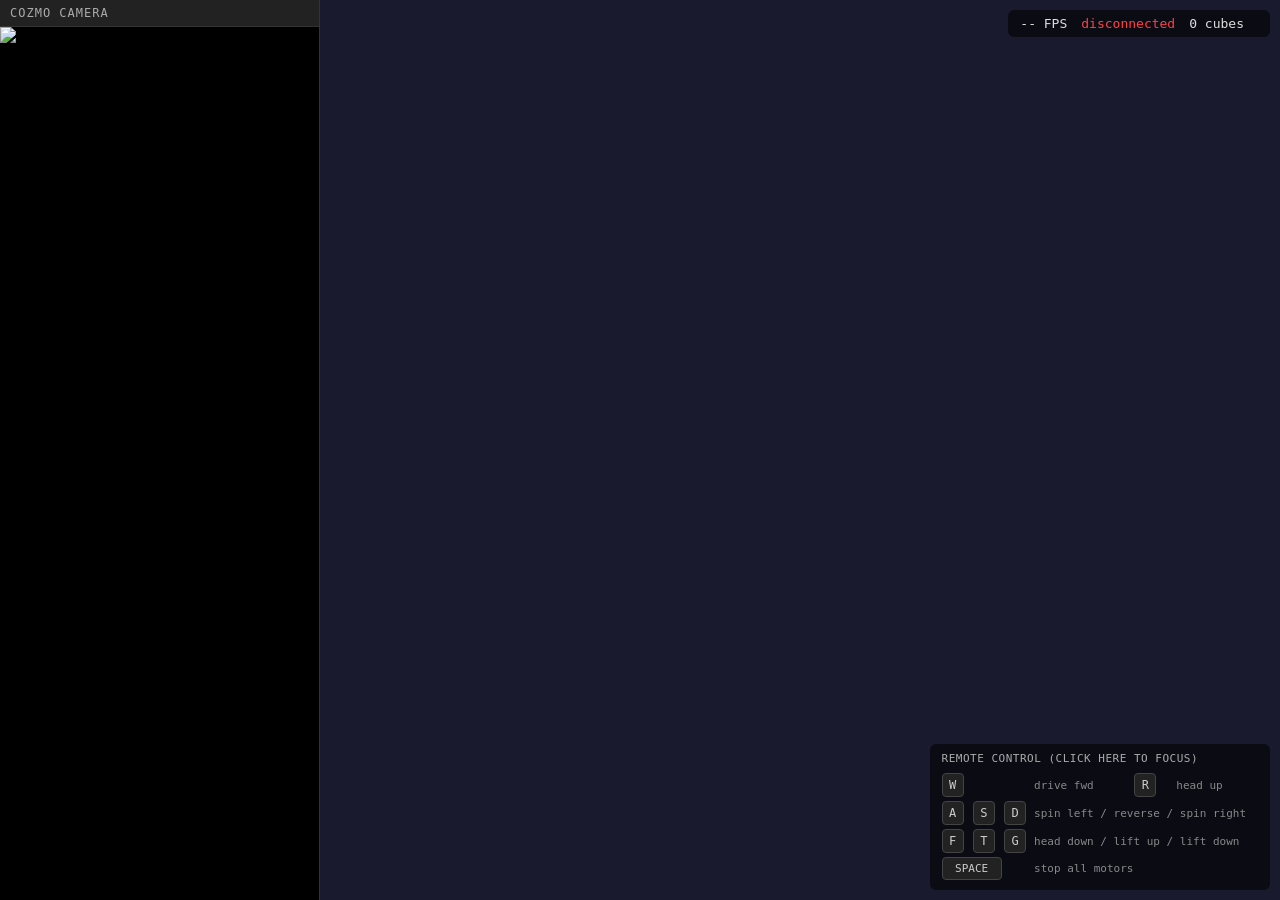
==== pycozmo/web_viewer/index.html @ 0dc722db "refactor(world-map): unify Cozmo/cubes/path into one world frame Fix localization so all entities (C" ====
<!DOCTYPE html>
<html lang="en">
<head>
  <meta charset="UTF-8">
  <meta name="viewport" content="width=device-width, initial-scale=1.0">
  <title>Cozmo 3D World Viewer</title>
  <link rel="stylesheet" href="style.css">
  <script type="importmap">
  {
    "imports": {
      "three": "https://unpkg.com/three@0.160.0/build/three.module.js",
      "three/addons/": "https://unpkg.com/three@0.160.0/examples/jsm/"
    }
  }
  </script>
</head>
<body>
  <!-- UI overlays -->
  <div id="hud">
    <span id="fps">-- FPS</span>
    <span id="status" class="disconnected">disconnected</span>
    <span id="cube-count">0 cubes</span>
    <span id="path-count"></span>
  </div>

  <!-- Remote-control HUD. Keys light up while held; keys register
       whenever the browser tab itself is focused. (COZMO-25) -->
  <div id="controls-hud">
    <div id="controls-title">Remote control (click here to focus)</div>
    <table id="controls-grid">
      <tr>
        <td><span class="ctl-key" data-key="w">W</span></td>
        <td class="ctl-label">drive fwd</td>
        <td><span class="ctl-key" data-key="r">R</span></td>
        <td class="ctl-label">head up</td>
      </tr>
      <tr>
        <td>
          <span class="ctl-key" data-key="a">A</span>
          <span class="ctl-key" data-key="s">S</span>
          <span class="ctl-key" data-key="d">D</span>
        </td>
        <td class="ctl-label" colspan="3">spin left / reverse / spin right</td>
      </tr>
      <tr>
        <td>
          <span class="ctl-key" data-key="f">F</span>
          <span class="ctl-key" data-key="t">T</span>
          <span class="ctl-key" data-key="g">G</span>
        </td>
        <td class="ctl-label" colspan="3">head down / lift up / lift down</td>
      </tr>
      <tr>
        <td><span class="ctl-key ctl-key-wide" data-key=" ">SPACE</span></td>
        <td class="ctl-label" colspan="3">stop all motors</td>
      </tr>
    </table>
  </div>

  <!-- Split layout: camera | 3D -->
  <div id="layout">
    <div id="camera-panel">
      <div id="camera-label">Cozmo Camera</div>
      <img id="camera-feed" src="/video" alt="Camera feed" />

      <!-- Camera tuning moved to Cozmo's auto-exposure — see COZMO-24 -->
    </div>
    <div id="viewer-panel"></div>
  </div>

  <script type="module">
    import * as THREE from 'three';
    import { OrbitControls } from 'three/addons/controls/OrbitControls.js';

    // -----------------------------------------------------------------------
    // Configuration
    // -----------------------------------------------------------------------
    const WS_PORT = 8765;
    const WS_URL = `ws://${location.hostname || 'localhost'}:${WS_PORT}`;
    const CUBE_SIZE = 44;  // mm
    const CUBE_COLORS = [0xff4444, 0x4444ff, 0x44cc44]; // red, blue, green

    // -----------------------------------------------------------------------
    // Renderer
    // -----------------------------------------------------------------------
    const viewerPanel = document.getElementById('viewer-panel');
    const renderer = new THREE.WebGLRenderer({ antialias: true });
    renderer.setPixelRatio(window.devicePixelRatio);
    renderer.setClearColor(0x1a1a2e);
    viewerPanel.appendChild(renderer.domElement);
    renderer.setSize(viewerPanel.clientWidth, viewerPanel.clientHeight);

    // -----------------------------------------------------------------------
    // Scene + camera
    // -----------------------------------------------------------------------
    const scene = new THREE.Scene();
    scene.fog = new THREE.Fog(0x1a1a2e, 1500, 4000);

    const camera = new THREE.PerspectiveCamera(
      45, viewerPanel.clientWidth / viewerPanel.clientHeight, 0.1, 5000
    );
    camera.position.set(200, 100, 200);
    camera.lookAt(0, 0, 0);

    // -----------------------------------------------------------------------
    // Controls
    // -----------------------------------------------------------------------
    const controls = new OrbitControls(camera, renderer.domElement);
    controls.enableDamping = true;
    controls.dampingFactor = 0.12;
    controls.target.set(0, 0, 0);

    // -----------------------------------------------------------------------
    // Lighting
    // -----------------------------------------------------------------------
    const ambientLight = new THREE.AmbientLight(0x404040, 0.6);
    scene.add(ambientLight);

    const dirLight = new THREE.DirectionalLight(0xffffff, 1.0);
    dirLight.position.set(0, 300, -200);
    scene.add(dirLight);

    const backLight = new THREE.DirectionalLight(0xffffff, 0.4);
    backLight.position.set(0, 200, 400);
    scene.add(backLight);

    // -----------------------------------------------------------------------
    // Grid  (2000mm, 20 divisions = 100mm spacing)
    // -----------------------------------------------------------------------
    const grid = new THREE.GridHelper(2000, 20, 0x555555, 0x333333);
    grid.material.opacity = 0.4;
    grid.material.transparent = true;
    scene.add(grid);

    // -----------------------------------------------------------------------
    // Axes (RGB = XYZ, 100mm)
    // -----------------------------------------------------------------------
    const axes = new THREE.AxesHelper(100);
    scene.add(axes);

    // -----------------------------------------------------------------------
    // Floor plane
    // -----------------------------------------------------------------------
    const floorGeo = new THREE.PlaneGeometry(4000, 4000);
    const floorMat = new THREE.MeshLambertMaterial({ color: 0x888888, side: THREE.DoubleSide });
    const floor = new THREE.Mesh(floorGeo, floorMat);
    floor.rotation.x = -Math.PI / 2;
    floor.position.y = -0.1;
    scene.add(floor);

    // -----------------------------------------------------------------------
    // Robot box  (55 x 60 x 90 mm)
    // -----------------------------------------------------------------------
    function createRobot() {
      const group = new THREE.Group();

      // Cozmo dimensions: 130 x 75 x 72 mm (L x H x W)
      const geo = new THREE.BoxGeometry(72, 75, 130);
      // Wireframe
      const wire = new THREE.LineSegments(
        new THREE.EdgesGeometry(geo),
        new THREE.LineBasicMaterial({ color: 0xcccccc })
      );
      group.add(wire);
      // Semi-transparent fill
      const fill = new THREE.Mesh(
        geo,
        new THREE.MeshLambertMaterial({
          color: 0x888888,
          transparent: true,
          opacity: 0.25,
        })
      );
      group.add(fill);

      // Body offset: camera origin is at the group origin (0, 0, 0).
      // Camera sits at the front-top of Cozmo; body extends behind and below.
      fill.position.set(0, -37.5, -65);
      wire.position.set(0, -37.5, -65);

      // Camera origin marker (yellow dot) — at group origin
      const camGeo = new THREE.SphereGeometry(3, 12, 8);
      const camMat = new THREE.MeshBasicMaterial({ color: 0xffcc00 });
      const camMarker = new THREE.Mesh(camGeo, camMat);
      group.add(camMarker);

      return group;
    }
    const robot = createRobot();
    robot.userData = {
      heading: 0, targetHeading: 0,
      pos: new THREE.Vector3(0, 40, 0),
      targetPos: new THREE.Vector3(0, 40, 0),
    };
    scene.add(robot);

    // -----------------------------------------------------------------------
    // Path trail. (COZMO-27) Points arrive already in scene coordinates —
    // the library (WorldMap + WebViewerServer) does all frame math.
    // -----------------------------------------------------------------------
    const PATH_MAX_POINTS = 5000;
    const pathPositions = new Float32Array(PATH_MAX_POINTS * 3);
    const pathGeometry = new THREE.BufferGeometry();
    pathGeometry.setAttribute('position', new THREE.BufferAttribute(pathPositions, 3));
    pathGeometry.setDrawRange(0, 0);

    const pathMaterial = new THREE.LineBasicMaterial({ color: 0x00ff88 });
    const pathLine = new THREE.Line(pathGeometry, pathMaterial);
    scene.add(pathLine);
    let pathPointCount = 0;

    // -----------------------------------------------------------------------
    // Cube management
    // -----------------------------------------------------------------------
    const cubeGroups = {};  // cube_id → THREE.Group

    // Cubes arrive in scene coordinates (library does the frame math).
    let hasRobotPose = false;
    let didInitialFrame = false;  // one-shot: re-frame camera on first pose

    function createCube(id) {
      const group = new THREE.Group();

      const idx = parseInt(id.replace('cube_', ''), 10) - 1;
      const color = CUBE_COLORS[idx] || 0x00ccaa;

      // Wireframe edges
      const geo = new THREE.BoxGeometry(CUBE_SIZE, CUBE_SIZE, CUBE_SIZE);
      const wire = new THREE.LineSegments(
        new THREE.EdgesGeometry(geo),
        new THREE.LineBasicMaterial({ color: 0xffffff })
      );
      group.add(wire);

      // Semi-transparent colored faces
      const mat = new THREE.MeshLambertMaterial({
        color,
        transparent: true,
        opacity: 0.45,
      });
      const mesh = new THREE.Mesh(geo, mat);
      group.add(mesh);

      // Small axes at cube center
      const axLen = CUBE_SIZE * 0.6;
      const axGeo = new THREE.BufferGeometry().setFromPoints([
        new THREE.Vector3(0, 0, 0),
        new THREE.Vector3(axLen, 0, 0),
      ]);
      const redLine = new THREE.Line(axGeo, new THREE.LineBasicMaterial({ color: 0xff0000 }));
      group.add(redLine);

      const ayGeo = new THREE.BufferGeometry().setFromPoints([
        new THREE.Vector3(0, 0, 0),
        new THREE.Vector3(0, axLen, 0),
      ]);
      const greenLine = new THREE.Line(ayGeo, new THREE.LineBasicMaterial({ color: 0x00ff00 }));
      group.add(greenLine);

      const azGeo = new THREE.BufferGeometry().setFromPoints([
        new THREE.Vector3(0, 0, 0),
        new THREE.Vector3(0, 0, axLen),
      ]);
      const blueLine = new THREE.Line(azGeo, new THREE.LineBasicMaterial({ color: 0x0000ff }));
      group.add(blueLine);

      group.userData = { targetPos: new THREE.Vector3(), targetQuat: new THREE.Quaternion() };
      scene.add(group);
      cubeGroups[id] = group;
      return group;
    }

    function removeCube(id) {
      const g = cubeGroups[id];
      if (g) {
        scene.remove(g);
        delete cubeGroups[id];
      }
    }

    // -----------------------------------------------------------------------
    // WebSocket
    // -----------------------------------------------------------------------
    let ws;
    let reconnectTimer;

    function connectWS() {
      ws = new WebSocket(WS_URL);
      ws.onopen = () => {
        setStatus('connected');
      };
      ws.onclose = () => {
        setStatus('disconnected');
        reconnectTimer = setTimeout(connectWS, 2000);
      };
      ws.onerror = () => {
        ws.close();
      };
      ws.onmessage = (evt) => {
        try {
          const state = JSON.parse(evt.data);
          applyState(state);
        } catch (e) {
          console.warn('bad message', e);
        }
      };
    }

    function applyState(state) {
      // Cubes
      const seen = new Set();
      for (const c of state.cubes || []) {
        seen.add(c.id);
        let g = cubeGroups[c.id];
        if (!g) g = createCube(c.id);

        g.userData.targetPos.set(c.position[0], c.position[1], c.position[2]);

        // Rotation matrix → quaternion
        const m = new THREE.Matrix4();
        m.set(
          c.rotation[0][0], c.rotation[0][1], c.rotation[0][2], 0,
          c.rotation[1][0], c.rotation[1][1], c.rotation[1][2], 0,
          c.rotation[2][0], c.rotation[2][1], c.rotation[2][2], 0,
          0, 0, 0, 1
        );
        g.userData.targetQuat.setFromRotationMatrix(m);
      }
      // Remove cubes no longer present
      for (const id of Object.keys(cubeGroups)) {
        if (!seen.has(id)) removeCube(id);
      }
      document.getElementById('cube-count').textContent = `${seen.size} cubes`;

      // Path trail. Points arrive in scene coordinates (library does the math).
      if (state.path_points) {
        const pts = state.path_points;
        pathPointCount = Math.min(pts.length, PATH_MAX_POINTS);
        for (let i = 0; i < pathPointCount; i++) {
          pathPositions[i * 3]     = pts[i][0];
          pathPositions[i * 3 + 1] = pts[i][1];
          pathPositions[i * 3 + 2] = pts[i][2];
        }
        pathGeometry.attributes.position.needsUpdate = true;
        pathGeometry.setDrawRange(0, pathPointCount);
        const pathEl = document.getElementById('path-count');
        if (pathEl) pathEl.textContent = `${pathPointCount} pts`;
      }

      // Robot pose — position and heading arrive already in scene frame
      // (heading is a scene rotation.y). (COZMO-27)
      if (state.robot) {
        robot.userData.targetHeading = state.robot.heading || 0;
        const rp = state.robot.position || [0, 0, 0];
        robot.userData.targetPos.set(rp[0], rp[1], rp[2]);
        if (!hasRobotPose) {
          robot.userData.heading = robot.userData.targetHeading;
          robot.rotation.y = robot.userData.heading;
          robot.position.copy(robot.userData.targetPos);
          robot.userData.pos.copy(robot.userData.targetPos);
          hasRobotPose = true;
        }
      }
    }

    // -----------------------------------------------------------------------
    // Remote control — keyboard → Cozmo motors via WebSocket. (COZMO-25)
    //
    // Keys register whenever the page has focus (the natural
    // expectation: tab focus follows the click). The on-screen HUD
    // shows what's held; pressing the keys without ever clicking the
    // HUD will also work as long as the tab itself is the focused
    // browser tab.
    // -----------------------------------------------------------------------
    const CONTROL_KEYS = {
      w: 'drive fwd',
      s: 'drive rev',
      a: 'spin left',
      d: 'spin right',
      r: 'head up',
      f: 'head down',
      t: 'lift up',
      g: 'lift down',
      ' ': 'stop all',
    };
    const heldKeys = new Set();
    const controlKeyEls = document.querySelectorAll('.ctl-key');

    // Send current key state to the server. Called on every key event
    // AND by a periodic heartbeat so the server always has the latest
    // state even if a keyup event is swallowed by the browser.
    function sendControl() {
      if (!ws || ws.readyState !== WebSocket.OPEN) return;
      try {
        ws.send(JSON.stringify({ type: 'control', keys: Array.from(heldKeys) }));
      } catch (e) {
        console.warn('control send failed', e);
      }
    }

    // Heartbeat: re-send held keys every 50 ms. This is the primary
    // mechanism for keeping Cozmo driving — individual keyup events
    // may be unreliable (e.g. browser focus quirks), but the heartbeat
    // guarantees the server always sees the correct key state.
    setInterval(sendControl, 50);

    function describeKeys(keys) {
      const names = [];
      for (const k of keys) {
        if (k === ' ') names.push('SPACE');
        else names.push(k.toUpperCase());
      }
      return names;
    }

    function updateControlHud() {
      for (const el of controlKeyEls) {
        const k = el.dataset.key;
        if (k in CONTROL_KEYS) {
          el.classList.toggle('active', heldKeys.has(k));
        }
      }
      const titleEl = document.getElementById('controls-title');
      if (titleEl) {
        titleEl.textContent =
          heldKeys.size > 0
            ? `Driving: ${describeKeys(heldKeys).join(' + ')}`
            : 'Remote control — keys register while this tab is focused';
      }
    }

    function clearHeld() {
      if (heldKeys.size === 0) return;
      heldKeys.clear();
      sendControl();
      updateControlHud();
    }

    function normalizeKey(e) {
      if (e.key === ' ') return ' ';
      if (e.key.length === 1) return e.key.toLowerCase();
      return e.key;
    }

    function onKeyDown(e) {
      if (e.ctrlKey || e.metaKey || e.altKey) return;
      const norm = normalizeKey(e);
      if (!(norm in CONTROL_KEYS)) return;
      if (e.repeat) return;
      e.preventDefault();
      heldKeys.add(norm);
      sendControl();
      updateControlHud();
    }

    function onKeyUp(e) {
      const norm = normalizeKey(e);
      if (!(norm in CONTROL_KEYS)) return;
      heldKeys.delete(norm);
      sendControl();
      updateControlHud();
    }

    window.addEventListener('keydown', onKeyDown, { capture: true });
    window.addEventListener('keyup', onKeyUp, { capture: true });
    window.addEventListener('blur', clearHeld);
    document.addEventListener('visibilitychange', () => {
      if (document.hidden) clearHeld();
    });
    window.addEventListener('beforeunload', () => {
      heldKeys.clear();
      sendControl();
    });

    // -----------------------------------------------------------------------
    // HUD helpers
    // -----------------------------------------------------------------------
    function setStatus(s) {
      const el = document.getElementById('status');
      el.textContent = s;
      el.className = s === 'connected' ? 'connected' : 'disconnected';
    }

    // -----------------------------------------------------------------------
    // Render loop
    // -----------------------------------------------------------------------
    let frameCount = 0;
    let lastFpsTime = performance.now();

    const _tmpPos = new THREE.Vector3();
    const _tmpQuat = new THREE.Quaternion();

    // (COZMO-31) One-shot camera framing: place the camera behind the
    // robot along its heading axis so the user sees the scene along
    // Cozmo's actual viewing direction on page load. Subsequent user
    // drags on OrbitControls override this — we don't fight them.
    function frameAlongHeading() {
      const h = robot.userData.heading || 0;
      const sinH = Math.sin(h);
      const cosH = Math.cos(h);
      // Heading rotation around world Z (= scene +Y) takes scene +Z
      // (the robot's drawn forward) to (sin h, 0, cos h).
      const fwd = new THREE.Vector3(sinH, 0, cosH);
      const back = fwd.clone().multiplyScalar(-1);

      const target = robot.position.clone();
      target.y += 0;  // eye line at camera origin

      const dist = 300;
      const height = 120;
      camera.position.copy(robot.position).add(back.multiplyScalar(dist));
      camera.position.y = target.y + height;
      camera.lookAt(target);
      controls.target.copy(target);
      controls.update();
      didInitialFrame = true;
    }

    function animate() {
      requestAnimationFrame(animate);

      // Lerp cubes toward target poses
      for (const g of Object.values(cubeGroups)) {
        const lerp = 0.35;
        _tmpPos.copy(g.userData.targetPos);
        g.position.lerp(_tmpPos, lerp);
        _tmpQuat.copy(g.userData.targetQuat);
        g.quaternion.slerp(_tmpQuat, lerp);
      }

      // Lerp robot heading toward target (unwrap to avoid 359° → 1° flips).
      if (hasRobotPose) {
        const tgt = robot.userData.targetHeading;
        let cur = robot.userData.heading;
        let diff = tgt - cur;
        while (diff > Math.PI) diff -= 2 * Math.PI;
        while (diff < -Math.PI) diff += 2 * Math.PI;
        robot.userData.heading = cur + diff * 0.25;
        robot.rotation.y = robot.userData.heading;

        // Lerp robot position toward target
        _tmpPos.copy(robot.userData.targetPos);
        robot.position.lerp(_tmpPos, 0.25);
        robot.userData.pos.copy(robot.position);
      }

      if (hasRobotPose && !didInitialFrame) {
        frameAlongHeading();
      }

      controls.update();
      renderer.render(scene, camera);

      // FPS counter
      frameCount++;
      const now = performance.now();
      if (now - lastFpsTime >= 1000) {
        document.getElementById('fps').textContent = `${frameCount} FPS`;
        frameCount = 0;
        lastFpsTime = now;
      }
    }

    // -----------------------------------------------------------------------
    // Resize
    // -----------------------------------------------------------------------
    window.addEventListener('resize', () => {
      const panel = document.getElementById('viewer-panel');
      const w = panel.clientWidth;
      const h = panel.clientHeight;
      camera.aspect = w / h;
      camera.updateProjectionMatrix();
      renderer.setSize(w, h);
    });

    // -----------------------------------------------------------------------
    // Camera tuning moved to Cozmo's auto-exposure — see COZMO-24
    // -----------------------------------------------------------------------
    function initControls() {
      // No-op: brightness/gamma sliders removed. The browser now shows
      // the raw Cozmo feed; let Cozmo's auto-exposure pick the right
      // gain and shutter speed for the scene.
    }

    // (legacy initControls body — kept referenced above as a no-op)

    // -----------------------------------------------------------------------
    // Start
    // -----------------------------------------------------------------------
    connectWS();
    initControls();
    animate();
  </script>
</body>
</html>
---- pycozmo/web_viewer/style.css ----
* {
  margin: 0;
  padding: 0;
  box-sizing: border-box;
}

html, body {
  width: 100%;
  height: 100%;
  overflow: hidden;
  background: #1a1a2e;
  font-family: 'Consolas', 'Menlo', monospace;
}

/* ---- Split layout ---- */
#layout {
  display: flex;
  width: 100%;
  height: 100%;
}

#camera-panel {
  flex: 0 0 320px;
  display: flex;
  flex-direction: column;
  background: #111;
  border-right: 1px solid #333;
}

#camera-label {
  padding: 6px 10px;
  font-size: 12px;
  color: #aaa;
  text-transform: uppercase;
  letter-spacing: 1px;
  background: #222;
  border-bottom: 1px solid #333;
}

#camera-feed {
  width: 100%;
  flex: 1;
  object-fit: contain;
  background: #000;
}

/* ---- Camera tuning controls ---- */
#controls {
  padding: 8px 10px;
  background: #222;
  border-top: 1px solid #333;
  display: flex;
  flex-direction: column;
  gap: 6px;
}

#controls label {
  display: flex;
  align-items: center;
  gap: 8px;
  color: #aaa;
  font-size: 11px;
  text-transform: uppercase;
  letter-spacing: 0.5px;
}

#controls input[type="range"] {
  flex: 1;
  height: 4px;
  -webkit-appearance: none;
  appearance: none;
  background: #555;
  border-radius: 2px;
  outline: none;
}

#controls input[type="range"]::-webkit-slider-thumb {
  -webkit-appearance: none;
  appearance: none;
  width: 14px;
  height: 14px;
  border-radius: 50%;
  background: #4f4;
  cursor: pointer;
  border: 2px solid #222;
}

#controls input[type="range"]::-moz-range-thumb {
  width: 14px;
  height: 14px;
  border-radius: 50%;
  background: #4f4;
  cursor: pointer;
  border: 2px solid #222;
}

#controls input[type="range"]::-moz-range-track {
  background: #555;
  border-radius: 2px;
}

#controls span {
  min-width: 32px;
  text-align: right;
  color: #4f4;
  font-variant-numeric: tabular-nums;
}

#viewer-panel {
  flex: 1;
  position: relative;
  overflow: hidden;
}

#viewer-panel canvas {
  display: block;
}

/* ---- HUD ---- */
#hud {
  position: fixed;
  top: 10px;
  right: 10px;
  z-index: 100;
  display: flex;
  gap: 14px;
  padding: 6px 12px;
  background: rgba(0, 0, 0, 0.55);
  border-radius: 6px;
  color: #ddd;
  font-size: 13px;
  pointer-events: none;
  user-select: none;
}

#hud .connected {
  color: #4f4;
}

#hud .disconnected {
  color: #f44;
}

/* ---- Remote-control HUD ---- */
#controls-hud {
  position: fixed;
  bottom: 10px;
  right: 10px;
  z-index: 100;
  padding: 8px 12px;
  background: rgba(0, 0, 0, 0.55);
  border-radius: 6px;
  color: #ddd;
  font-size: 12px;
  user-select: none;
}

#controls-title {
  font-size: 11px;
  color: #aaa;
  margin-bottom: 6px;
  letter-spacing: 0.5px;
  text-transform: uppercase;
}

#controls-grid {
  border-collapse: collapse;
}

#controls-grid td {
  padding: 2px 6px 2px 0;
  vertical-align: middle;
  white-space: nowrap;
}

.ctl-label {
  color: #888;
  text-transform: lowercase;
  font-size: 11px;
  padding-right: 12px !important;
}

.ctl-key {
  display: inline-block;
  min-width: 22px;
  padding: 4px 6px;
  margin-right: 2px;
  text-align: center;
  background: #222;
  border: 1px solid #444;
  border-radius: 4px;
  font-family: 'Consolas', 'Menlo', monospace;
  color: #ccc;
  transition: background 0.05s ease, color 0.05s ease;
}

.ctl-key.ctl-key-wide {
  min-width: 60px;
  font-size: 11px;
}

.ctl-key.active {
  background: #4f4;
  color: #111;
  border-color: #8f8;
}
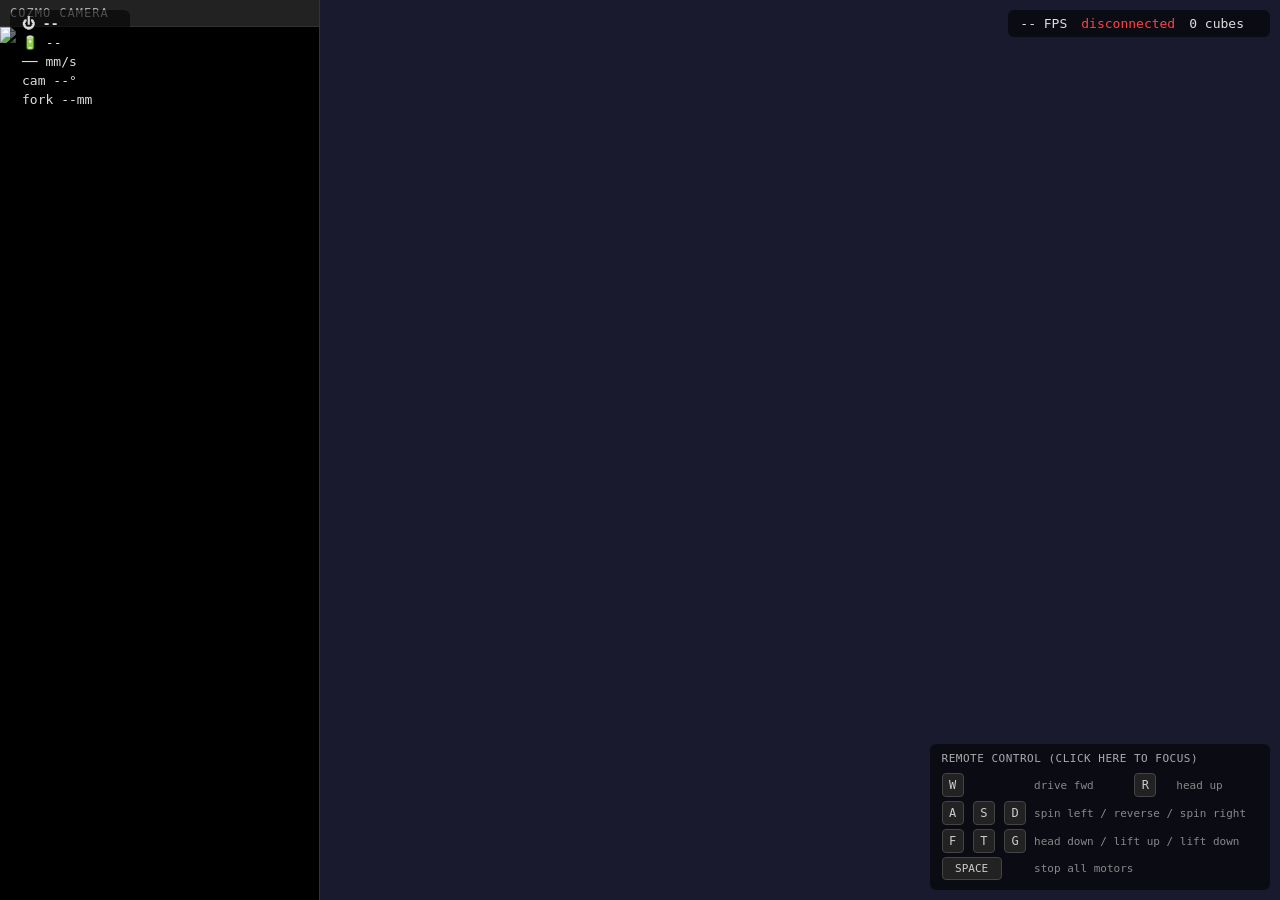
==== commit 0143bcb0: "Add telemetry HUD to web viewer: charge, battery, speed, head, lift - Server: update_telemetry() + i" ====
--- a/pycozmo/web_viewer/index.html
+++ b/pycozmo/web_viewer/index.html
@@ -21,6 +21,16 @@
     <span id="status" class="disconnected">disconnected</span>
     <span id="cube-count">0 cubes</span>
     <span id="path-count"></span>
+  </div>
+
+  <!-- Telemetry HUD. Populated from the broadcast state's "telemetry"
+       field, updated on every RobotState packet. (COZMO-28) -->
+  <div id="telemetry-hud">
+    <span class="tel-charge" id="tel-charge">⏻ --</span>
+    <span id="tel-battery">🔋 --</span>
+    <span id="tel-speed">── mm/s</span>
+    <span id="tel-head">cam --°</span>
+    <span id="tel-lift">fork --mm</span>
   </div>
 
   <!-- Remote-control HUD. Keys light up while held; keys register
@@ -111,6 +121,145 @@
     controls.target.set(0, 0, 0);
 
     // -----------------------------------------------------------------------
+    // Click-to-navigate: raycasting on ground plane (COZMO-28)
+    // -----------------------------------------------------------------------
+    const raycaster = new THREE.Raycaster();
+    const mouse = new THREE.Vector2();
+    const groundPlane = new THREE.Plane(new THREE.Vector3(0, 1, 0), 0); // Y=0 plane
+
+    // Target marker (ring on ground)
+    const targetMarker = new THREE.Mesh(
+      new THREE.RingGeometry(15, 25, 32),
+      new THREE.MeshBasicMaterial({ color: 0x00ff88, side: THREE.DoubleSide, transparent: true, opacity: 0.8 })
+    );
+    targetMarker.rotation.x = -Math.PI / 2;
+    targetMarker.position.y = 0.5;
+    targetMarker.visible = false;
+    scene.add(targetMarker);
+
+    // Line from robot to target
+    const navLineGeo = new THREE.BufferGeometry();
+    navLineGeo.setAttribute('position', new THREE.Float32BufferAttribute([0,0,0, 0,0,0], 3));
+    const navLineMat = new THREE.LineDashedMaterial({ color: 0x00ff88, dashSize: 10, gapSize: 5 });
+    const navLine = new THREE.Line(navLineGeo, navLineMat);
+    navLine.visible = false;
+    scene.add(navLine);
+
+    let navTarget = null; // scene-frame Vector3 of clicked point
+
+    function onViewerClick(event) {
+      // Only handle left click, ignore if orbiting (right-click/middle)
+      if (event.button !== 0) return;
+
+      const panel = document.getElementById('viewer-panel');
+      const rect = panel.getBoundingClientRect();
+      mouse.x = ((event.clientX - rect.left) / rect.width) * 2 - 1;
+      mouse.y = -((event.clientY - rect.top) / rect.height) * 2 + 1;
+
+      raycaster.setFromCamera(mouse, camera);
+
+      // First: check if a cube was clicked
+      const cubeMeshes = [];
+      for (const [id, g] of Object.entries(cubeGroups)) {
+        g.traverse(child => {
+          if (child.isMesh) cubeMeshes.push(child);
+        });
+      }
+      const cubeHits = raycaster.intersectObjects(cubeMeshes);
+      if (cubeHits.length > 0) {
+        // Find which cube group was hit
+        let hitObj = cubeHits[0].object;
+        for (const [id, g] of Object.entries(cubeGroups)) {
+          if (g.children.includes(hitObj) || g === hitObj.parent) {
+            sendApproachCube(id);
+            return;
+          }
+        }
+        // Fallback: walk up to find cube group
+        let parent = hitObj.parent;
+        while (parent && !Object.values(cubeGroups).includes(parent)) {
+          parent = parent.parent;
+        }
+        if (parent) {
+          const cubeId = Object.keys(cubeGroups).find(k => cubeGroups[k] === parent);
+          if (cubeId) {
+            sendApproachCube(cubeId);
+            return;
+          }
+        }
+      }
+
+      // Second: ground plane click — navigate to point
+      const hit = new THREE.Vector3();
+      const intersected = raycaster.ray.intersectPlane(groundPlane, hit);
+
+      if (intersected) {
+        // Clamp to grid bounds (±1000mm)
+        hit.x = Math.max(-1000, Math.min(1000, hit.x));
+        hit.z = Math.max(-1000, Math.min(1000, hit.z));
+        hit.y = 0.5;
+
+        navTarget = hit.clone();
+        targetMarker.position.copy(hit);
+        targetMarker.visible = true;
+
+        // Draw dashed line from robot to target
+        const rp = robot.position;
+        const positions = navLine.geometry.attributes.position.array;
+        positions[0] = rp.x; positions[1] = 0.5; positions[2] = rp.z;
+        positions[3] = hit.x; positions[4] = 0.5; positions[5] = hit.z;
+        navLine.geometry.attributes.position.needsUpdate = true;
+        navLine.computeLineDistances();
+        navLine.visible = true;
+
+        // Send navigate_to (scene coords — server converts to world)
+        sendNavigateTo(hit.x, hit.z);
+      }
+    }
+
+    function sendNavigateTo(sceneX, sceneZ) {
+      if (!ws || ws.readyState !== WebSocket.OPEN) return;
+      try {
+        ws.send(JSON.stringify({ type: 'navigate_to', x: sceneX, z: sceneZ }));
+      } catch (e) {
+        console.warn('navigate_to send failed', e);
+      }
+    }
+
+    function sendApproachCube(cubeId) {
+      if (!ws || ws.readyState !== WebSocket.OPEN) return;
+      try {
+        ws.send(JSON.stringify({ type: 'approach_cube', cube_id: cubeId }));
+      } catch (e) {
+        console.warn('approach_cube send failed', e);
+      }
+    }
+
+    function sendDock() {
+      if (!ws || ws.readyState !== WebSocket.OPEN) return;
+      try {
+        ws.send(JSON.stringify({ type: 'dock' }));
+      } catch (e) {
+        console.warn('dock send failed', e);
+      }
+    }
+
+    // Right-click or Escape cancels navigation
+    function cancelNavigation() {
+      navTarget = null;
+      targetMarker.visible = false;
+      navLine.visible = false;
+      if (!ws || ws.readyState !== WebSocket.OPEN) return;
+      try {
+        ws.send(JSON.stringify({ type: 'navigate_cancel' }));
+      } catch (e) { /* ignore */ }
+    }
+
+    viewerPanel.addEventListener('click', onViewerClick);
+    viewerPanel.addEventListener('contextmenu', (e) => { e.preventDefault(); cancelNavigation(); });
+    window.addEventListener('keydown', (e) => { if (e.key === 'Escape') cancelNavigation(); });
+
+    // -----------------------------------------------------------------------
     // Lighting
     // -----------------------------------------------------------------------
     const ambientLight = new THREE.AmbientLight(0x404040, 0.6);
@@ -149,13 +298,17 @@
     scene.add(floor);
 
     // -----------------------------------------------------------------------
-    // Robot box  (55 x 60 x 90 mm)
+    // Robot box  (Cozmo: 90 L x 56 W x 70 H mm — BoxGeometry(x=W, y=H, z=L))
+    // Camera: 30 mm back from front, 38 mm high. Rotation point: 50 mm from front.
+    // (COZMO-28, user-measured)
     // -----------------------------------------------------------------------
     function createRobot() {
       const group = new THREE.Group();
 
-      // Cozmo dimensions: 130 x 75 x 72 mm (L x H x W)
-      const geo = new THREE.BoxGeometry(72, 75, 130);
+      // Cozmo dimensions: 90 mm long, 56 mm wide, 70 mm high.
+      // Width along scene X, height along scene Y, length along scene Z
+      // (forward), so BoxGeometry(width=56, height=70, depth=90).
+      const geo = new THREE.BoxGeometry(56, 70, 90);
       // Wireframe
       const wire = new THREE.LineSegments(
         new THREE.EdgesGeometry(geo),
@@ -173,15 +326,18 @@
       );
       group.add(fill);
 
-      // Body offset: camera origin is at the group origin (0, 0, 0).
-      // Camera sits at the front-top of Cozmo; body extends behind and below.
-      fill.position.set(0, -37.5, -65);
-      wire.position.set(0, -37.5, -65);
-
-      // Camera origin marker (yellow dot) — at group origin
+      // The group origin is the robot's yaw rotation point (50 mm from front,
+      // on the ground). Camera is 30 mm back from front, 38 mm up.
+      // Box front is at Z = +40 (50 mm forward of rotation point).
+      // Box center: (0, 35, -5) — half-height up, half-length shifted back.
+      fill.position.set(0, 35, -5);
+      wire.position.set(0, 35, -5);
+
+      // Camera origin marker (yellow dot) — 30 mm back, 38 mm up
       const camGeo = new THREE.SphereGeometry(3, 12, 8);
       const camMat = new THREE.MeshBasicMaterial({ color: 0xffcc00 });
       const camMarker = new THREE.Mesh(camGeo, camMat);
+      camMarker.position.set(0, 38, 20); // 20 = 50-30, forward of rotation point
       group.add(camMarker);
 
       return group;
@@ -360,6 +516,45 @@
           robot.userData.pos.copy(robot.userData.targetPos);
           hasRobotPose = true;
         }
+
+        // Hide nav markers when robot is close to target (within 30mm)
+        if (navTarget) {
+          const dx = rp[0] - navTarget.x;
+          const dz = rp[2] - navTarget.z;
+          if (Math.sqrt(dx*dx + dz*dz) < 30) {
+            navTarget = null;
+            targetMarker.visible = false;
+            navLine.visible = false;
+          }
+        }
+      }
+
+      // Telemetry HUD (COZMO-28)
+      if (state.telemetry) {
+        const t = state.telemetry;
+        const chargeEl = document.getElementById('tel-charge');
+        if (t.on_charger || t.charging) {
+          chargeEl.textContent = '⏻ CHARGING';
+          chargeEl.className = 'tel-charge on';
+        } else {
+          chargeEl.textContent = '⏻ --';
+          chargeEl.className = 'tel-charge';
+        }
+        const bat = t.battery_voltage;
+        document.getElementById('tel-battery').textContent =
+          bat ? `🔋 ${bat.toFixed(2)}V` : '🔋 --';
+        const speed = Math.max(
+          Math.abs(t.left_wheel_speed || 0),
+          Math.abs(t.right_wheel_speed || 0)
+        );
+        document.getElementById('tel-speed').textContent =
+          speed > 0.01 ? `🚗 ${speed.toFixed(0)} mm/s` : '🚗 0 mm/s';
+        const head = t.head_angle;
+        document.getElementById('tel-head').textContent =
+          head != null ? `🎥 ${head.toFixed(0)}°` : '🎥 --°';
+        const lift = t.lift_height;
+        document.getElementById('tel-lift').textContent =
+          lift != null ? `🍴 ${lift.toFixed(0)}mm` : '🍴 --mm';
       }
     }
 
@@ -445,8 +640,13 @@
     function onKeyDown(e) {
       if (e.ctrlKey || e.metaKey || e.altKey) return;
       const norm = normalizeKey(e);
+      if (e.repeat) return;
+      if (norm === 'z') {
+        e.preventDefault();
+        sendDock();
+        return;
+      }
       if (!(norm in CONTROL_KEYS)) return;
-      if (e.repeat) return;
       e.preventDefault();
       heldKeys.add(norm);
       sendControl();
--- a/pycozmo/web_viewer/style.css
+++ b/pycozmo/web_viewer/style.css
@@ -139,6 +139,33 @@
 
 #hud .disconnected {
   color: #f44;
+}
+
+/* ---- Telemetry HUD ---- */
+#telemetry-hud {
+  position: fixed;
+  top: 10px;
+  left: 10px;
+  z-index: 100;
+  display: flex;
+  flex-direction: column;
+  gap: 4px;
+  padding: 6px 12px;
+  background: rgba(0, 0, 0, 0.55);
+  border-radius: 6px;
+  color: #ddd;
+  font-size: 13px;
+  pointer-events: none;
+  user-select: none;
+  min-width: 120px;
+}
+
+#telemetry-hud .tel-charge {
+  font-weight: bold;
+}
+
+#telemetry-hud .tel-charge.on {
+  color: #4f4;
 }
 
 /* ---- Remote-control HUD ---- */
